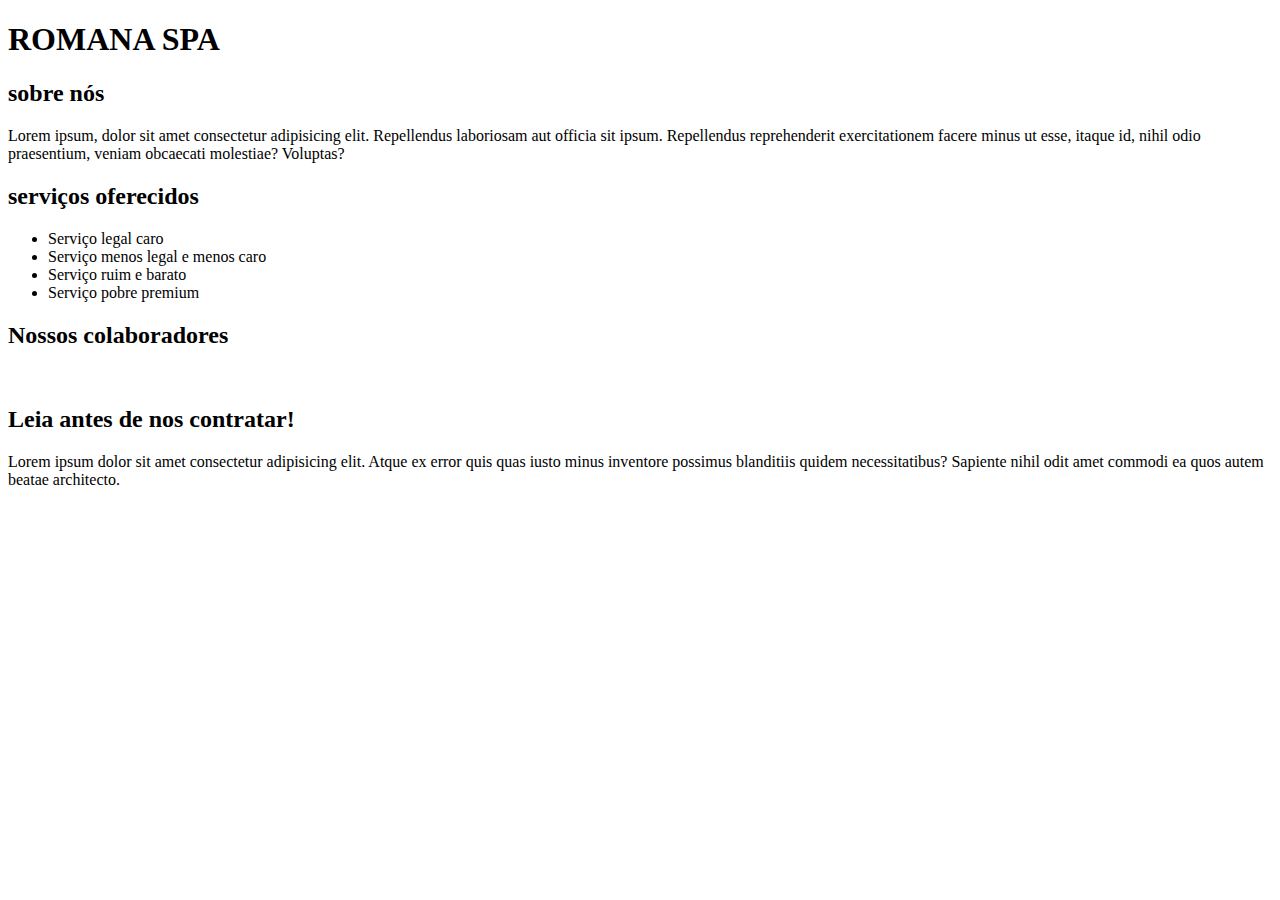
==== romana-spa/index.html @ d2f5b856 "Initial commit" ====
<!DOCTYPE html>
<html lang="en">
<head>
    <meta charset="UTF-8">
    <meta http-equiv="X-UA-Compatible" content="IE=edge">
    <meta name="viewport" content="width=device-width, initial-scale=1.0">
    <title>romana spa</title>
</head>
<body>
    <h1>ROMANA SPA</h1>
    <main>
        <section>
            <h2>sobre nós</h2>
            <p>Lorem ipsum, dolor sit amet consectetur adipisicing elit. Repellendus laboriosam aut officia sit ipsum. Repellendus reprehenderit exercitationem facere minus ut esse, itaque id, nihil odio praesentium, veniam obcaecati molestiae? Voluptas?</p>  
        </section>
        <section>
            <h2>serviços oferecidos</h2>
            <ul>
                <li>Serviço legal caro</li>
                <li>Serviço menos legal e menos caro</li>
                <li>Serviço ruim e barato</li>
                <li>Serviço pobre premium</li>
            </ul>  
        </section>
        <section>
            <h2>Nossos colaboradores</h2>
            <img src="https://pessoaedoval.com.br/wp-content/uploads/2016/04/cristiano-300x300.jpg" alt="">
            <img src="https://encrypted-tbn0.gstatic.com/images?q=tbn:ANd9GcQM5pMKVeNTQlfbramzdvKQ95Wsk8wB26AW7zmzn3Oa_hBkSTnNz_uyrDxMNNhrAlcDJsY&usqp=CAU" alt="">
            <img src="https://brlab.com.br/wp-content/uploads/2021/04/maria-pessoa-baixa-300x300.jpg" alt="">
            <img src="https://sites.ifi.unicamp.br/cronologia/files/2018/10/servidor-300x300.jpg" alt="">
        </section>
        <section>
            <h2>Leia antes de nos contratar!</h2>
            <p>Lorem ipsum dolor sit amet consectetur adipisicing elit. Atque ex error quis quas iusto minus inventore possimus blanditiis quidem necessitatibus? Sapiente nihil odit amet commodi ea quos autem beatae architecto.</p>  
        </section>
    </main>
</body>
</html>
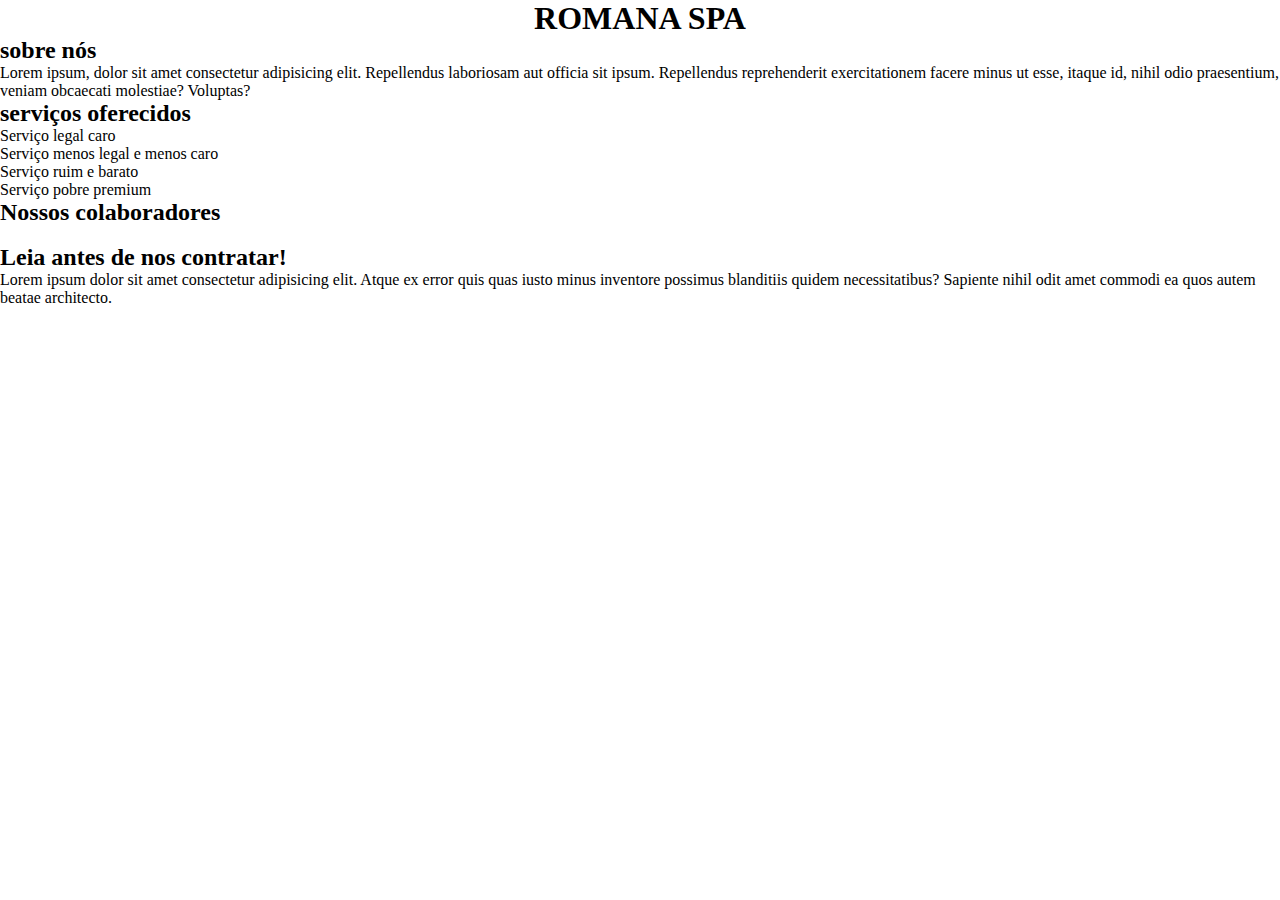
==== commit 63915bb5: "mudei" ====
--- a/romana-spa/index.html
+++ b/romana-spa/index.html
@@ -5,6 +5,7 @@
     <meta http-equiv="X-UA-Compatible" content="IE=edge">
     <meta name="viewport" content="width=device-width, initial-scale=1.0">
     <title>romana spa</title>
+    <link rel="stylesheet" href="../cursos-between/style.css">
 </head>
 <body>
     <h1>ROMANA SPA</h1>
--- a/cursos-between/style.css
+++ b/cursos-between/style.css
@@ -0,0 +1,41 @@
+*{
+    margin: 0;
+    padding: 0;
+}
+h1{
+    text-align: center;
+}
+header{
+    background-color: darkseagreen;
+    padding: 20px 0px;
+    position: sticky;
+    top: 0;
+}
+#titulo-tema{
+    margin-top: 40px;
+    border-bottom: 2px black solid;
+    padding-bottom: 20px;
+    padding-top: 20px;
+    border-top: 2px black solid;
+}
+.curso{
+    border: 1px solid black;
+    padding: 20px;
+    width: 700px;
+    margin-top: 40px;
+    background-color: darkseagreen;
+    text-align: center;
+}
+.caixa-curso{
+    display: flex;
+    align-items: center;
+    flex-direction: column;
+}
+button{
+    border: black solid 1px;
+    padding: 10px 20px;
+    color: aliceblue;
+    background-color: black;
+    border-radius: 10px;
+    margin-top: 1rem;
+}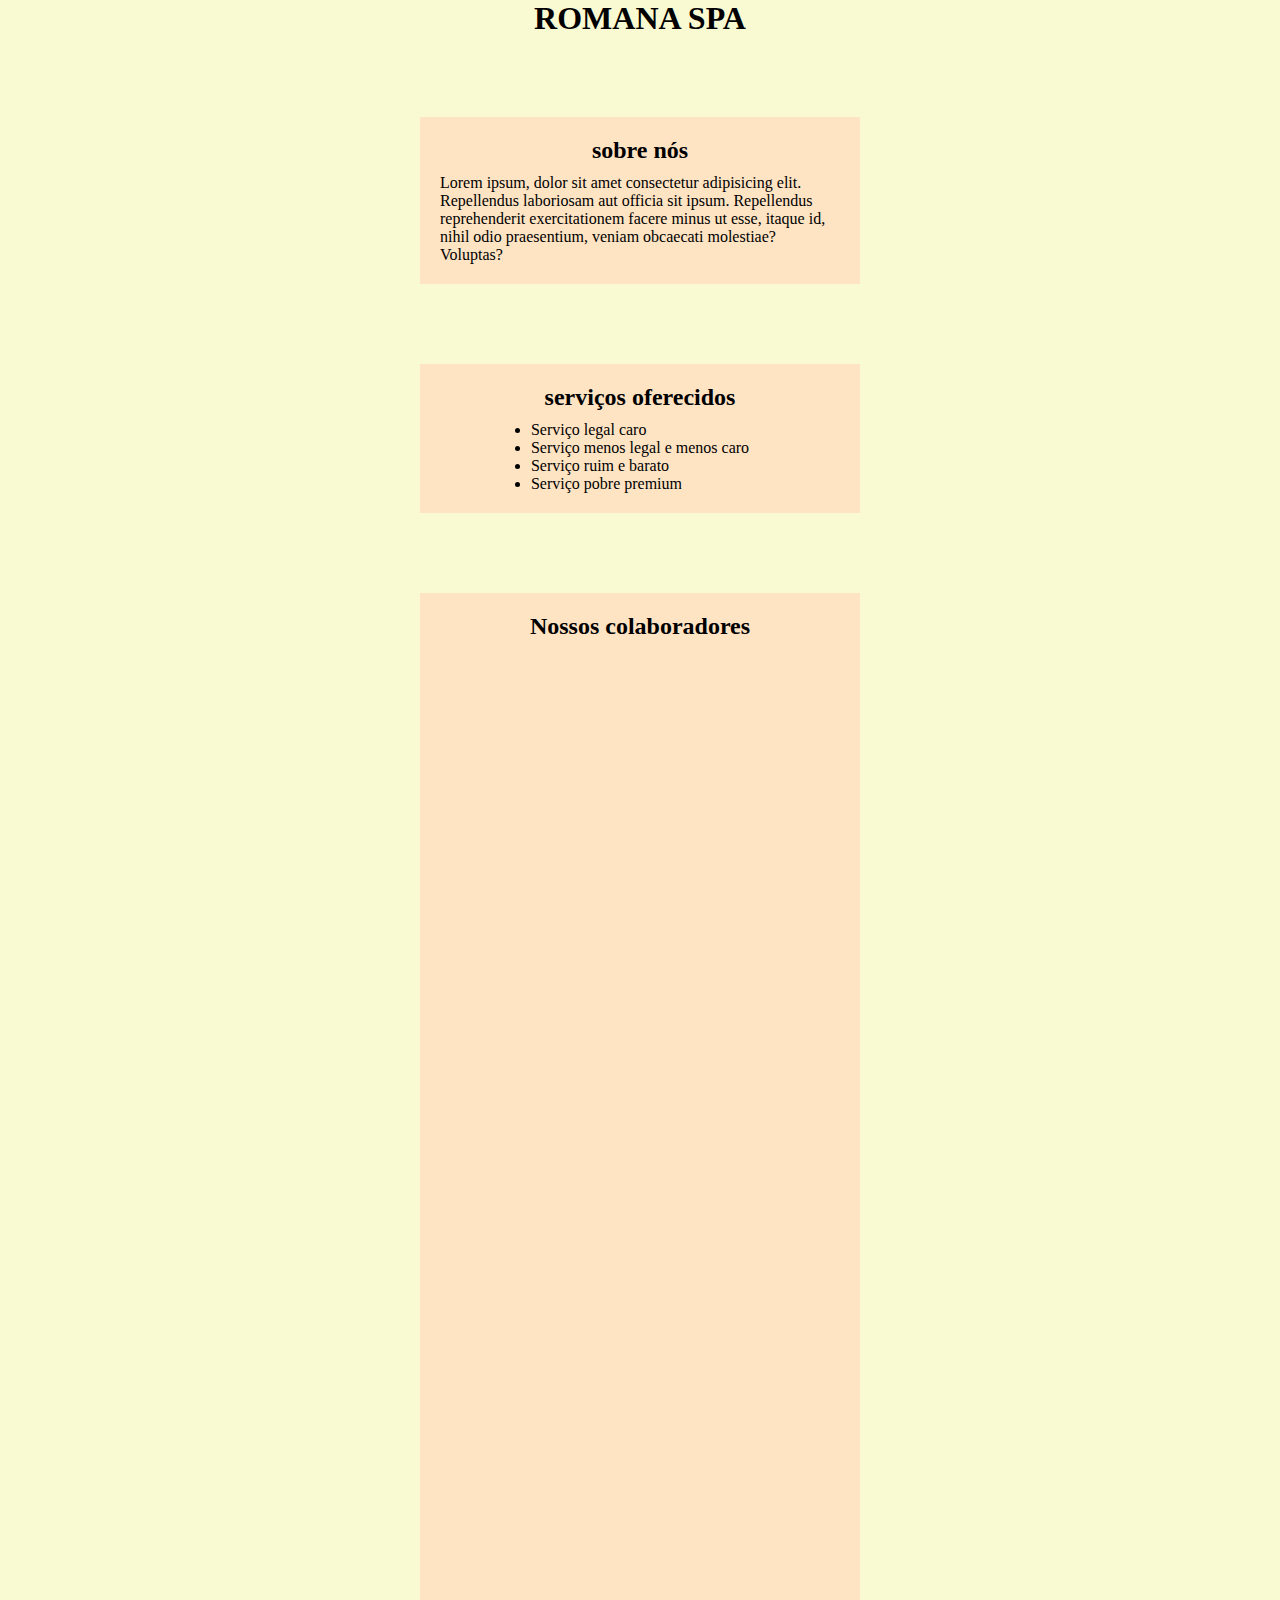
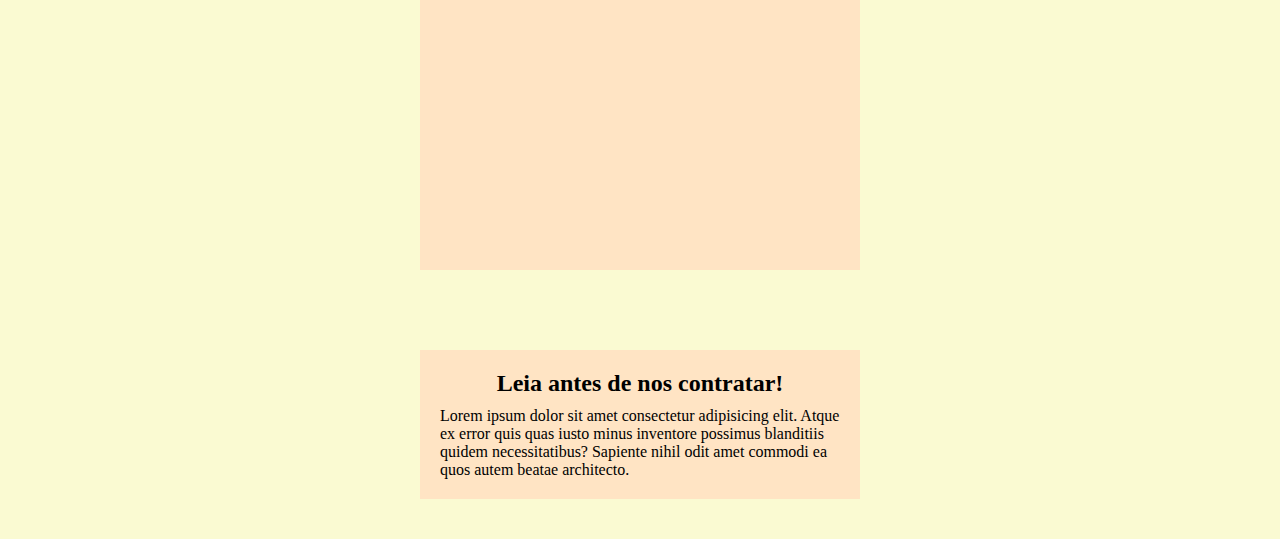
==== commit 74f3e11d: "continuei" ====
--- a/romana-spa/index.html
+++ b/romana-spa/index.html
@@ -4,17 +4,17 @@
     <meta charset="UTF-8">
     <meta http-equiv="X-UA-Compatible" content="IE=edge">
     <meta name="viewport" content="width=device-width, initial-scale=1.0">
-    <title>romana spa</title>
-    <link rel="stylesheet" href="../cursos-between/style.css">
+    <title>Document</title>
+    <link rel="stylesheet" href="style.css">
 </head>
 <body>
     <h1>ROMANA SPA</h1>
     <main>
-        <section>
+        <section class="sobre-nos">
             <h2>sobre nós</h2>
             <p>Lorem ipsum, dolor sit amet consectetur adipisicing elit. Repellendus laboriosam aut officia sit ipsum. Repellendus reprehenderit exercitationem facere minus ut esse, itaque id, nihil odio praesentium, veniam obcaecati molestiae? Voluptas?</p>  
         </section>
-        <section>
+        <section class="servicos">
             <h2>serviços oferecidos</h2>
             <ul>
                 <li>Serviço legal caro</li>
@@ -23,14 +23,14 @@
                 <li>Serviço pobre premium</li>
             </ul>  
         </section>
-        <section>
+        <section class="colaboradores">
             <h2>Nossos colaboradores</h2>
             <img src="https://pessoaedoval.com.br/wp-content/uploads/2016/04/cristiano-300x300.jpg" alt="">
             <img src="https://encrypted-tbn0.gstatic.com/images?q=tbn:ANd9GcQM5pMKVeNTQlfbramzdvKQ95Wsk8wB26AW7zmzn3Oa_hBkSTnNz_uyrDxMNNhrAlcDJsY&usqp=CAU" alt="">
             <img src="https://brlab.com.br/wp-content/uploads/2021/04/maria-pessoa-baixa-300x300.jpg" alt="">
             <img src="https://sites.ifi.unicamp.br/cronologia/files/2018/10/servidor-300x300.jpg" alt="">
         </section>
-        <section>
+        <section class="contratar">
             <h2>Leia antes de nos contratar!</h2>
             <p>Lorem ipsum dolor sit amet consectetur adipisicing elit. Atque ex error quis quas iusto minus inventore possimus blanditiis quidem necessitatibus? Sapiente nihil odit amet commodi ea quos autem beatae architecto.</p>  
         </section>
--- a/romana-spa/style.css
+++ b/romana-spa/style.css
@@ -0,0 +1,32 @@
+*{
+    margin: 0;
+    padding: 0;
+}
+img{
+    height: 300px;
+}
+h1{
+    text-align: center;
+    margin-bottom: 40px;
+}
+.sobre-nos, .servicos, .colaboradores, .contratar{
+    display: flex;
+    flex-direction: column;
+    align-items: center;
+    background-color: bisque;
+    padding: 20px;
+    width: 400px;
+    margin: 40px 40px;
+}
+h2{
+    margin-bottom: 10px;
+}
+main{
+    display: flex;
+    flex-direction: column;
+    flex-wrap: wrap;
+    align-items: center;
+}
+body{
+    background-color: lightgoldenrodyellow;
+}